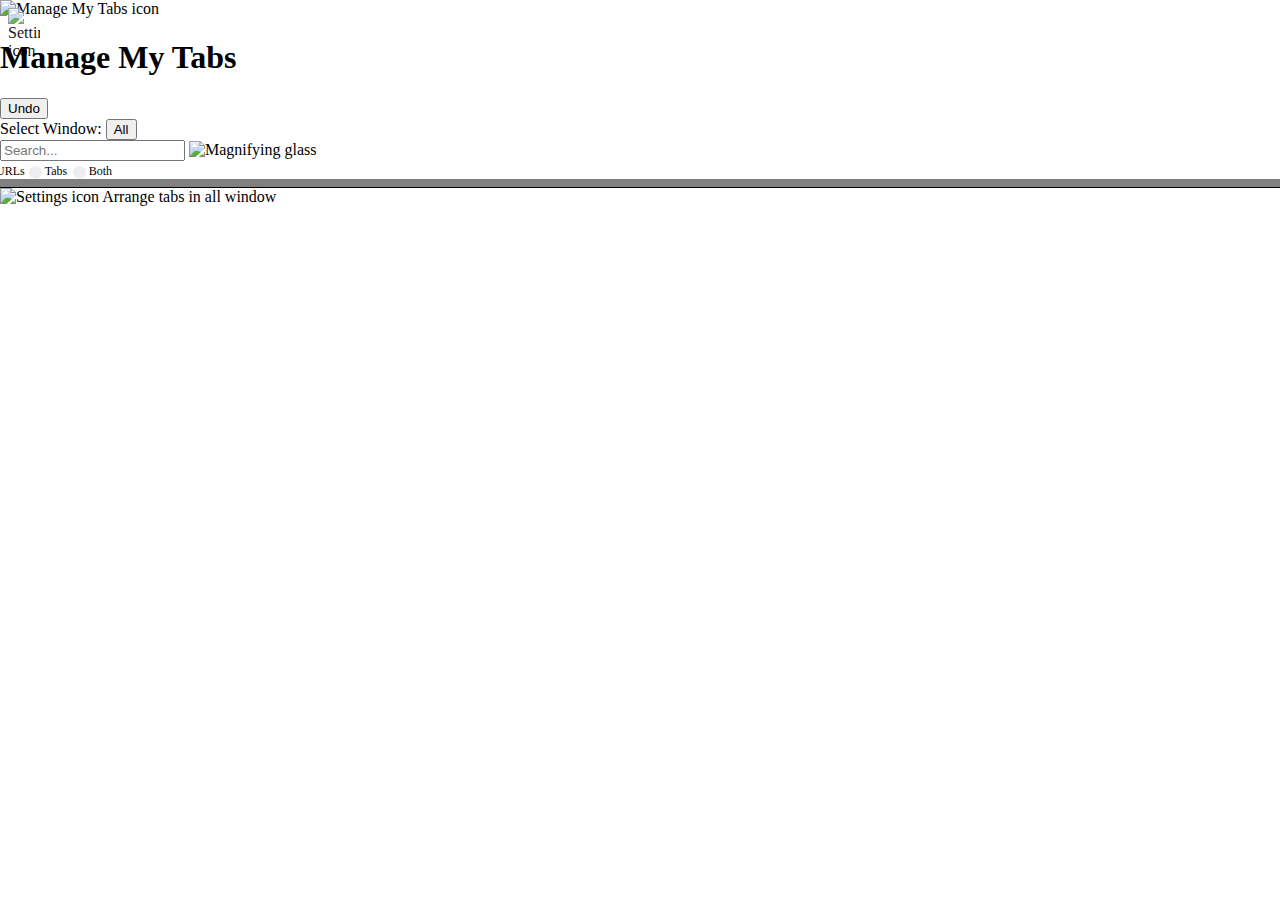
==== tabPage.html @ 130a63d8 "Overscroll main container as a setting" ====
<!DOCTYPE html>
<html lang="en">
<meta name="viewport" content="width=device-width, initial-scale=1.0">
<meta content="text/html;charset=utf-8" http-equiv="Content-Type">
<meta content="utf-8" http-equiv="encoding">

<head>
  <title>Manage My Tabs</title>
  <link rel="stylesheet" type="text/css" href="styles/lib/bootstrap.min.css">
  <link rel="stylesheet" type="text/css" href="styles/src/main.css">
  <link rel="stylesheet" type="text/css" href="styles/src/settings.css">
  <link rel="stylesheet" type="text/css" href="styles/src/tabGroups.css">
  <link rel="stylesheet" type="text/css" href="styles/src/arrangementOptions.css">
  <link rel="stylesheet" type="text/css" href="styles/src/windows.css">

  <script src="scripts/lib/jquery/jquery-1.12.4.js"></script>
  <script src="scripts/lib/jquery/jquery-ui.js"></script>
  <script src="scripts/lib/platform.js"></script>
  <script src="scripts/lib/underscore.js"></script>
</head>

<body>
  <div class="main-content">
    <div class="settings-btn-container">
      <img id="settings-icon" src="images/settings.svg" alt="Settings icon" width="25" />
      <span id="settings-icon-tooltip">Settings</span>
    </div>
    <header>
      <div class="title">
        <img id="tabs-icon" src="images/icons/icon.svg" alt="Manage My Tabs icon" width="50" />
        <h1>Manage My Tabs</h1>
      </div>
    </header>
    <div class="container main-container">
      <button id="undo-btn">Undo</button>
      <div class="window-selection">Select Window:
        <button id="win-btn-all" class="win-btn window-select-btn" type="button">All</button>
      </div>
      <div class="search">
        <div class="searchbar">
          <input type="text" id="search-input" placeholder="Search...">
          <img id="search-icon" src="images/search.svg" alt="Magnifying glass" />
        </div>
        <div class="search-settings">
          <div class="radio">
            <label><input class="search-option" type="radio" name="searchradio" id="url"> URLs<span class="checkmark"></span></label>
          </div>
          <div class="radio">
            <label><input type="radio" class="search-option" name="searchradio" id="tabs"> Tabs<span class="checkmark"></span></label>
          </div>
          <div class="radio">
            <label><input type="radio" class="search-option" name="searchradio" id="both"> Both<span class="checkmark"></span></label>
          </div>
        </div>
      </div>
      <div class="window-overflow-container">
        <div class="row window-container"></div>
    </div>
    </div>
  </div>
  <div class="arrangement-options">
    <div class="arrange-tabs-container">
      <img id="arrange-tabs-btn" src="images/arrange.svg" alt="Settings icon" width="30" />
      <span id="arrange-tabs-tooltip">Arrange tabs in all window</span>
    </div>
  </div>
  <div class="settings">
    <div class="settings-container">
      <h2>Settings</h2>
      <div class="layout-options">
        <h3>Columns</h3>
        <button id="1" class="layout-option">1</button>
        <button id="2" class="layout-option">2</button>
        <button id="3" class="layout-option">3</button>
        <button id="4" class="layout-option">4</button>
        <button id="6" class="layout-option">6</button>
      </div>
      <div class="tab-count-settings">
        <h3>Display number of tabs:</h3>
        <label class="switch">
          <input type="checkbox" id="tabCount">
          <span class="slider"></span>
        </label>
      </div>
      <div class="manager-display-settings">
        <h3>Include tab manager:</h3>
        <label class="switch">
          <input type="checkbox" id="includeManager">
          <span class="slider"></span>
        </label>
      </div>
      <div class="close-manager-on-click-tab">
        <h3>Close the tab manager when a tab is clicked:</h3>
        <label class="switch">
          <input type="checkbox" id="closeManagerWhenTabSelected">
          <span class="slider"></span>
        </label>
      </div>
      <div class="limit-tab-group-size">
        <h3>Limit the number of tabs in a tab group</h3>
        <label class="switch">
          <input type="checkbox" id="limitTabGroupSize">
          <span class="slider"></span>
        </label>
      </div>
      <div class="limit-tab-group-size">
        <h3>Max number of tabs:</h3>
        <span id="slider-value"></span>
        <input type="range" min="1" max="10" step="1" id="maxTabsPerGroup">
      </div>
      <div class="sort-settings">
        <h3>Sort groups:</h3>
        <div class="radio">
          <label><input class="sort-option" type="radio" name="optradio" id="mostTabs"> Most tabs<span class="checkmark"></span></label>
        </div>
        <div class="radio">
          <label><input type="radio" class="sort-option" name="optradio" id="leastTabs"> Least tabs<span class="checkmark"></span></label>
        </div>
        <div class="radio">
          <label><input type="radio" class="sort-option" name="optradio" id="alphabetically"> Alphabetically<span class="checkmark"></span></label>
        </div>
        <div class="radio">
          <label><input type="radio" class="sort-option" name="optradio" id="none"> Window order<span class="checkmark"></span></label>
        </div>
      </div>
      <div class="classic-mode-activated">
        <h3>Use the classic view mode of the tab manager:</h3>
        <label class="switch">
          <input type="checkbox" id="classicMode">
          <span class="slider"></span>
        </label>
      </div>
      <div class="overscroll-main-container">
        <h3>Allow scrolling beyond the end of the last window:</h3>
        <label class="switch">
          <input type="checkbox" id="allowOverscrollMainContainer">
          <span class="slider"></span>
        </label>
      </div>
      <div class="restore-defaults">
        <button id="restore-Btn">Restore Defaults</button>
      </div>
    </div>
  </div>
  <script src="scripts/utils/utils.js"></script>
  <script src="scripts/src/listeners.js"></script>
  <script src="scripts/src/renderHTML.js"></script>
  <script src="scripts/src/tabGroup.js"></script>
  <script src="scripts/src/tabManager.js"></script>
  <script src="scripts/src/main.js"></script>
</body>

</html>
---- styles/src/main.css ----
:root {
  font-size: 16px;
  --downloads-color: silver;
}

body {
  margin: 0;
}

.intro {
  height: 100vh;
  min-height: 450px;
  background-color: #5296A5;
  text-align: center;
  font-size: 1.5rem;
  padding-top: 20vh;
}

.title {
  display: inline-block;
  height: auto;
  width: 30rem;
  margin: auto;
  margin-right: 10rem;
}

#mmt-logo {
  margin-bottom: 0.5rem;
}

.downloads {
  display: inline-block;
  height: 17rem;
  width: 20rem;
  margin: auto;
  margin-top: 3.5rem;
  border: 1px solid var(--downloads-color);
  border-radius: 10px;
  font-size: 2.5rem;
  vertical-align: top;
  color: white;
}

.downloads hr {
  margin: 0;
  border-color: var(--downloads-color);
}

.download-btn {
  height: 25%;
  width: 75%;
  display: block;
  margin: auto;
  margin-top: 1.5rem;
  font-size: 1.5rem;
  background-color: white;
  color: navy;
  text-align: left;
}

.download-btn:hover {
  background-color: navy;
  color: white;
}

.browser-icon {
  margin-left: 1.75rem;
}

.about {
  background-color: #E8C547;
  min-height: 100vh;
  padding-top: 2rem;
  padding-bottom: 2rem;
  text-align: center;
}

.fa-10x {
  padding: 3rem;
}

.features {
  padding-top: 4rem;
  text-align: center;
  background-color: #8CBA80;
}

.features h1 {
  margin-bottom: 5rem;
}

.features p {
  margin-bottom: 7rem;
}

.feature{
  height: 33%;
}

@media only screen and (max-width:983px){
  .intro{
    height: inherit;
    padding-top: 2rem;
    padding-bottom: 3rem;
  }
  .title {
    margin: auto;
    margin-top: 2rem;
  }
  .downloads{
    margin-top: 1rem;
    display: block;
  }
}
---- styles/src/settings.css ----
#settings-icon {
  position: absolute;
  left: 0;
  top: 0;
  width: 2rem;
  margin: 0.5rem 0.5rem;
  opacity: 0.9;
}

#settings-icon:hover {
  cursor: pointer;
  opacity: 1;
}

.settings-btn-container #settings-icon-tooltip {
  transition: 0.5s;
  visibility: hidden;
  opacity: 0;
  width: 5rem;
  background-color: var(--main-active-color);
  color: #fff;
  text-align: center;
  border-radius: 5px;

  /* Position the tooltip */
  position: absolute;
  z-index: 1;
  top: 10px;
  left: 45px;
}

.settings-btn-container:hover #settings-icon-tooltip {
  visibility: visible;
  opacity: 1;
}

.settings-container {
  margin-top: 1rem;
}

.settings-container h3 {
  padding-top: 1rem;
  font-size: 1rem;
}

.settings {
  position: fixed;
  top: 0;
  text-align: center;
  width: 0rem;
  height: 100vh;
  z-index: 1;
  overflow-y: auto;
  background-color: silver;
  opacity: 1;
  transition: 0.5s;
}

.layout-options {
  margin-left: 1rem;
  width: 10rem;
  outline: none;
}

.layout-option {
  margin-left: 1px;
  outline: none;
  text-decoration: none;
  border: none;
  background-color: white;
  transition-duration: 0.2s;
}

.layout-option-active {
  outline: none;
  border: none;
  color: white;
  background-color: var(--settings-active-color);
}

.layout-option:hover {
  background-color: #ddd;
  cursor: pointer;
}

.sort-option:hover{
  cursor: pointer;
}

.search-option:hover{
  cursor: pointer;
}

.search-settings{
  margin-left: -2rem;
}

.search-settings label{
  display: block;
  top: 2rem;
  margin: -0.75rem;
  font-size: 0.75rem;
}

.search-settings .radio {
  display: inline-block;
}

.switch {
  position: relative;
  display: inline-block;
  width: 3.5rem;
  height: 1.5rem;
}

.switch input {display:none;}

.slider {
  position: absolute;
  cursor: pointer;
  top: 0;
  left: 0;
  right: 0;
  bottom: 0;
  background-color: grey;
  transition: 0.5s;
  border-radius: 1rem;
}

.slider:before {
  position: absolute;
  content: "";
  height: 1.2rem;
  width: 1.2rem;
  left: 5%;
  bottom: 12%;
  background-color: white;
  transition: .5s;
  border-radius: 50%;
}

input:checked + .slider {
  background-color: var(--settings-active-color);
}

input:checked + .slider:before {
  transform: translateX(1.9rem);
}

.radio {
  position: relative;
  margin-left: 2.5rem;
  text-align: left;
}

.checkmark{
  position: absolute;
  top: 5px;
  left: -20px;
  height: 15px;
  width: 15px;
  border-radius: 1rem;
  background-color: #eee;
}

.search-settings .checkmark{
  top: -10px;
  left: -28px;
  height: 13px;
  width: 13px;
  background-color: #eee;
}

.search-settings .checkmark:hover{
  background-color: #72a87b;
}

.search-settings input:checked ~ .checkmark {
  background-color: var(--main-active-color);
}

.checkmark:hover{
  cursor: pointer;
  background-color: #81b9e8;
}

.settings input:checked ~ .checkmark {
  background-color: var(--settings-active-color);
}

.radio input {
  position: absolute;
  opacity: 0;
  cursor: pointer;
}

#maxTabsPerGroup{
  display: block;
  margin: auto;
  margin-top: 5px;
}

#maxTabsPerGroup:hover{
  cursor: pointer;
}

#slider-value{
  padding: 0.25rem;
  color: white;
  background-color: var(--settings-active-color);
  font-size: 1.1rem;
}

.restore-defaults {
  margin-top: 2rem;
  margin-bottom: 2rem;
}

#restore-Btn:hover {
  cursor: pointer;
}
---- styles/src/tabGroups.css ----
.row {
  min-height: 50%;
  overflow: hidden;
}

.tab-group {
  border: 1px solid black;
  padding-bottom: 0.5rem;
  background-color: #fcfcfc;
  max-height: 11rem;
  overflow-x: hidden;
  overflow-y: auto;
}

.tab-group:hover .closeGroupBtn {
  visibility: visible;
}

.icon {
  position: absolute;
  left: 0.5rem;
  top: 0rem;
  float: left;
  margin-top: 0.3rem;
  width: 1.5rem;
}

.tab-title {
  margin: auto;
  margin-left: 1.25rem;
  width: 80%;
  font-size: 1rem;
  margin-top: 0.5rem;
  margin-bottom: 1rem;
  overflow: hidden;
}

.tab-title::after {
  content:"";
  position:absolute;
  top: 0.45rem;
  left: 66%;
  height:1.5rem;
  width:30%;
  background: linear-gradient(to right, rgba(0,0,0,0), #fcfcfc);
}

.tabContainer {
  position: relative;
  height: 1.4rem;
  margin-bottom: 0.5rem;
}

.tabContainer:hover .close-tab-btn {
  visibility: visible;
}

.tab {
  width: 100%;
  position: relative;
  background-color: #f2f2f2;
  border-left: 4px solid black;
  border-radius: 2px;
  color: black;
  font-weight: 450;
  display: inline-block;
  padding: 0 6% 0 6%;
  opacity: 1;
  transition: 0.1s;
}

.tab:hover {
  background-color: var(--tab-hover-color);
  color: white;
  border: none;
  cursor: pointer;
}

.tab::after {
  content:"";
  position:absolute;
  top: 15%;
  left:66%;
  height:75%;
  width:30%;
  background: linear-gradient(to right, rgba(0,0,0,0), #f2f2f2);
}

.tab:hover:after{
  background: linear-gradient(to right, rgba(0,0,0,0), var(--tab-hover-color));
  transition: none;
}

.tabDescription {
  margin-bottom: 0;
  font-size: 1rem;
  text-align: left;
  white-space: nowrap;
  overflow-x: hidden;
  overflow-y: hidden;
}

.close-tab-btn {
  background-color: var(--tab-hover-color);
  border-radius: 2px;
  opacity: 1;
}
---- styles/src/windows.css ----
.window-overflow-container{
  max-height: 75vh;
  overflow-y: auto;
  padding: 0 1rem;
  margin: 0 -1rem;
  border-bottom: 1px solid black;
}

.window-container{
  position: relative;
  background-color: grey;
  min-width: 40rem;
  padding-bottom: 0.5rem;
  box-shadow: 0 1vw 1.5vw 0 rgba(0, 0, 0, 0.3), 0 1.5vw 3vw 0 rgba(0, 0, 0, 0.20);
}

.window{
  position: relative;
  padding-top: 2.5rem;
  margin: auto;
  padding-bottom: 1rem;
  background-color: silver;
  border: 2px solid black;
  border-radius: 10px;
  box-shadow: 0 1vw 1.5vw 0 rgba(0, 0, 0, 0.3), 0 1.5vw 3vw 0 rgba(0, 0, 0, 0.20);
  margin-bottom: 0.5rem;
}

.window-title{
  position: absolute;
  z-index: 1;
  padding: 3px 10px;
  top: 10px;
  font-size: 20px;
  border: 1px solid black;
  border-bottom: none;
  border-top-left-radius: 5px;
  border-top-right-radius: 5px;
  color: black;
  background-color: #fcfcfc;
}

.window:hover .closeWindowBtn {
  visibility: visible;
}
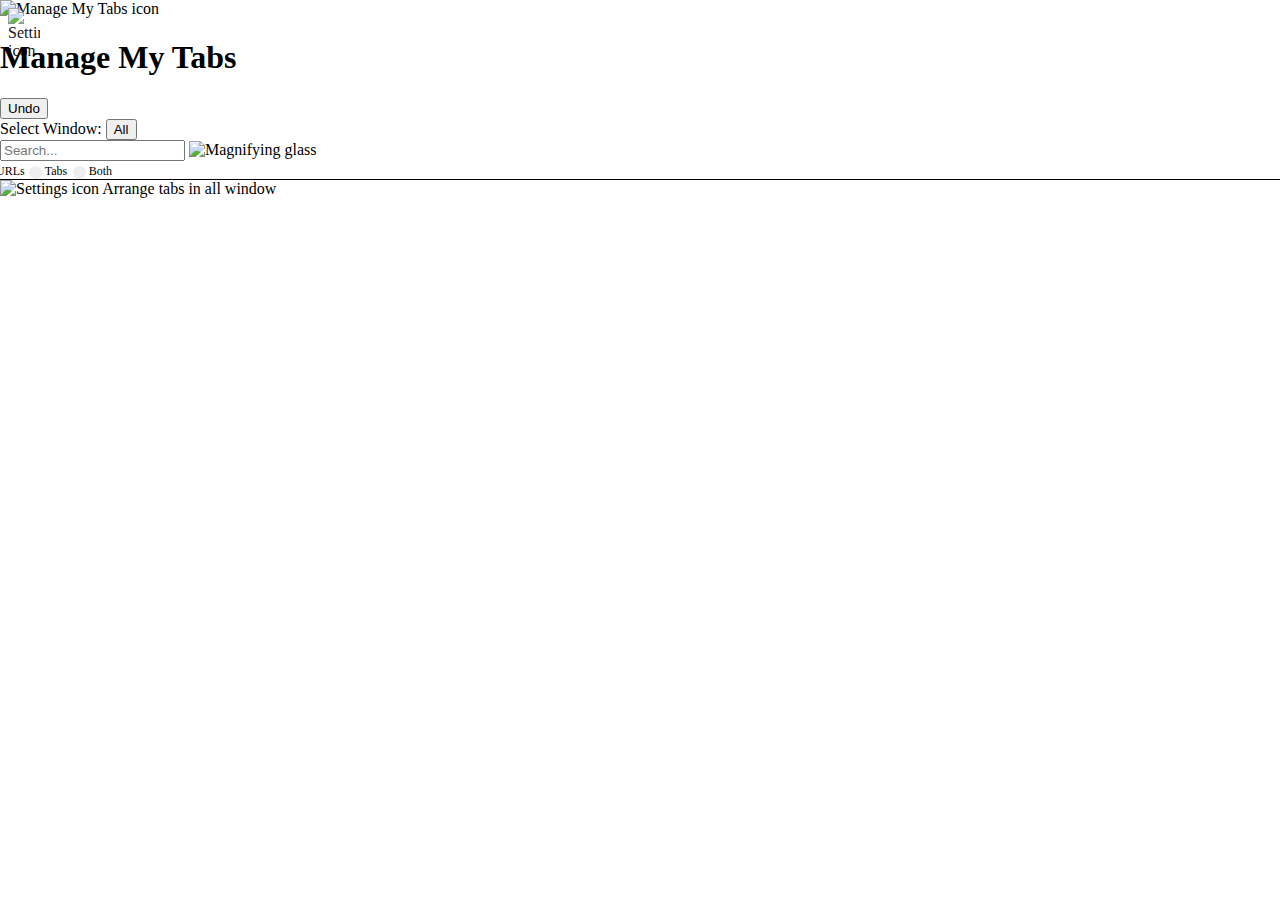
==== commit 570ae11e: "Added basic send to window functionality" ====
--- a/tabPage.html
+++ b/tabPage.html
@@ -7,13 +7,15 @@
 <head>
   <title>Manage My Tabs</title>
   <link rel="stylesheet" type="text/css" href="styles/lib/bootstrap.min.css">
+  <link rel="stylesheet" type="text/css" href="styles/lib/fontawesome/css/fontawesome-all.min.css">
   <link rel="stylesheet" type="text/css" href="styles/src/main.css">
   <link rel="stylesheet" type="text/css" href="styles/src/settings.css">
   <link rel="stylesheet" type="text/css" href="styles/src/tabGroups.css">
   <link rel="stylesheet" type="text/css" href="styles/src/arrangementOptions.css">
   <link rel="stylesheet" type="text/css" href="styles/src/windows.css">
+  <link rel="stylesheet" type="text/css" href="styles/src/modals.css">
 
-  <script src="scripts/lib/jquery/jquery-1.12.4.js"></script>
+  <script src="scripts/lib/jquery/jquery-3.3.1.min.js"></script>
   <script src="scripts/lib/jquery/jquery-ui.js"></script>
   <script src="scripts/lib/platform.js"></script>
   <script src="scripts/lib/underscore.js"></script>
@@ -55,7 +57,7 @@
       </div>
       <div class="window-overflow-container">
         <div class="row window-container"></div>
-    </div>
+      </div>
     </div>
   </div>
   <div class="arrangement-options">
@@ -142,6 +144,10 @@
       </div>
     </div>
   </div>
+  <div class="select-win-dest-bg">
+    <div class="select-win-dest"></div>
+  </div>
+
   <script src="scripts/utils/utils.js"></script>
   <script src="scripts/src/listeners.js"></script>
   <script src="scripts/src/renderHTML.js"></script>
--- a/styles/src/tabGroups.css
+++ b/styles/src/tabGroups.css
@@ -8,7 +8,6 @@
   padding-bottom: 0.5rem;
   background-color: #fcfcfc;
   max-height: 11rem;
-  overflow-x: hidden;
   overflow-y: auto;
 }
 
@@ -51,7 +50,7 @@
   margin-bottom: 0.5rem;
 }
 
-.tabContainer:hover .close-tab-btn {
+.tabContainer:hover .close-tab-btn, .tabContainer:hover .tab-options-btn {
   visibility: visible;
 }
 
@@ -69,7 +68,7 @@
   transition: 0.1s;
 }
 
-.tab:hover {
+.tabContainer:hover .tab{
   background-color: var(--tab-hover-color);
   color: white;
   border: none;
@@ -86,7 +85,7 @@
   background: linear-gradient(to right, rgba(0,0,0,0), #f2f2f2);
 }
 
-.tab:hover:after{
+.tabContainer:hover .tab:after{
   background: linear-gradient(to right, rgba(0,0,0,0), var(--tab-hover-color));
   transition: none;
 }
@@ -100,6 +99,52 @@
   overflow-y: hidden;
 }
 
+.tab-options-btn {
+  position: absolute;
+  top: 0;
+  right: 1rem;
+  width: 1rem;
+  text-align: center;
+  z-index: 1;
+  visibility: hidden;
+  background-color: var(--tab-hover-color);
+  border-radius: 2px;
+  opacity: 1;
+  z-index: 2;
+}
+
+.tab-options-btn:hover {
+  background-color: green;
+  cursor: pointer;
+  opacity: 1;
+}
+
+.dropdown-content {
+    position: absolute;
+    text-align: center;
+    display: none;
+    right: -1rem;
+    background-color: #f9f9f9;
+    min-width: 160px;
+    box-shadow: 0px 8px 16px 0px rgba(0,0,0,0.2);
+    padding: 12px 16px;
+}
+
+.tab-options-btn .active.dropdown-content {
+    display: block;
+}
+
+.tab-option{
+  margin: 0;
+  padding: 0;
+}
+
+.tab-option:hover {
+  background-color: var(--tab-hover-color);
+  color: white;
+  cursor: pointer;
+}
+
 .close-tab-btn {
   background-color: var(--tab-hover-color);
   border-radius: 2px;
--- a/styles/src/windows.css
+++ b/styles/src/windows.css
@@ -10,7 +10,6 @@
   position: relative;
   background-color: grey;
   min-width: 40rem;
-  padding-bottom: 0.5rem;
   box-shadow: 0 1vw 1.5vw 0 rgba(0, 0, 0, 0.3), 0 1.5vw 3vw 0 rgba(0, 0, 0, 0.20);
 }
 
@@ -24,6 +23,7 @@
   border-radius: 10px;
   box-shadow: 0 1vw 1.5vw 0 rgba(0, 0, 0, 0.3), 0 1.5vw 3vw 0 rgba(0, 0, 0, 0.20);
   margin-bottom: 0.5rem;
+  overflow: visible;
 }
 
 .window-title{
@@ -40,6 +40,11 @@
   background-color: #fcfcfc;
 }
 
-.window:hover .closeWindowBtn {
+.window:hover .closeWindowBtn, .window:hover .closeAllBtn{
   visibility: visible;
 }
+
+.selected-window {
+  background-color: #84cc67;
+  border:2px solid blue;
+}
--- a/styles/src/modals.css
+++ b/styles/src/modals.css
@@ -0,0 +1,35 @@
+.select-win-dest-bg {
+    display: none;
+    position: fixed;
+    z-index: 3;
+    padding-top: 100px; /* Location of the box */
+    left: 0;
+    top: 0;
+    width: 100%;
+    height: 100%;
+    overflow: auto;
+    background-color: rgb(0,0,0);
+    background-color: rgba(0,0,0,0.4);
+}
+
+.select-win-dest {
+    background-color: #fefefe;
+    margin: auto;
+    padding: 20px;
+    border: 1px solid #888;
+    width: 80%;
+}
+
+.select-win-dest.close {
+    color: #aaaaaa;
+    float: right;
+    font-size: 28px;
+    font-weight: bold;
+}
+
+.select-win-dest.close:hover,
+.select-win-dest.close:focus {
+    color: #000;
+    text-decoration: none;
+    cursor: pointer;
+}
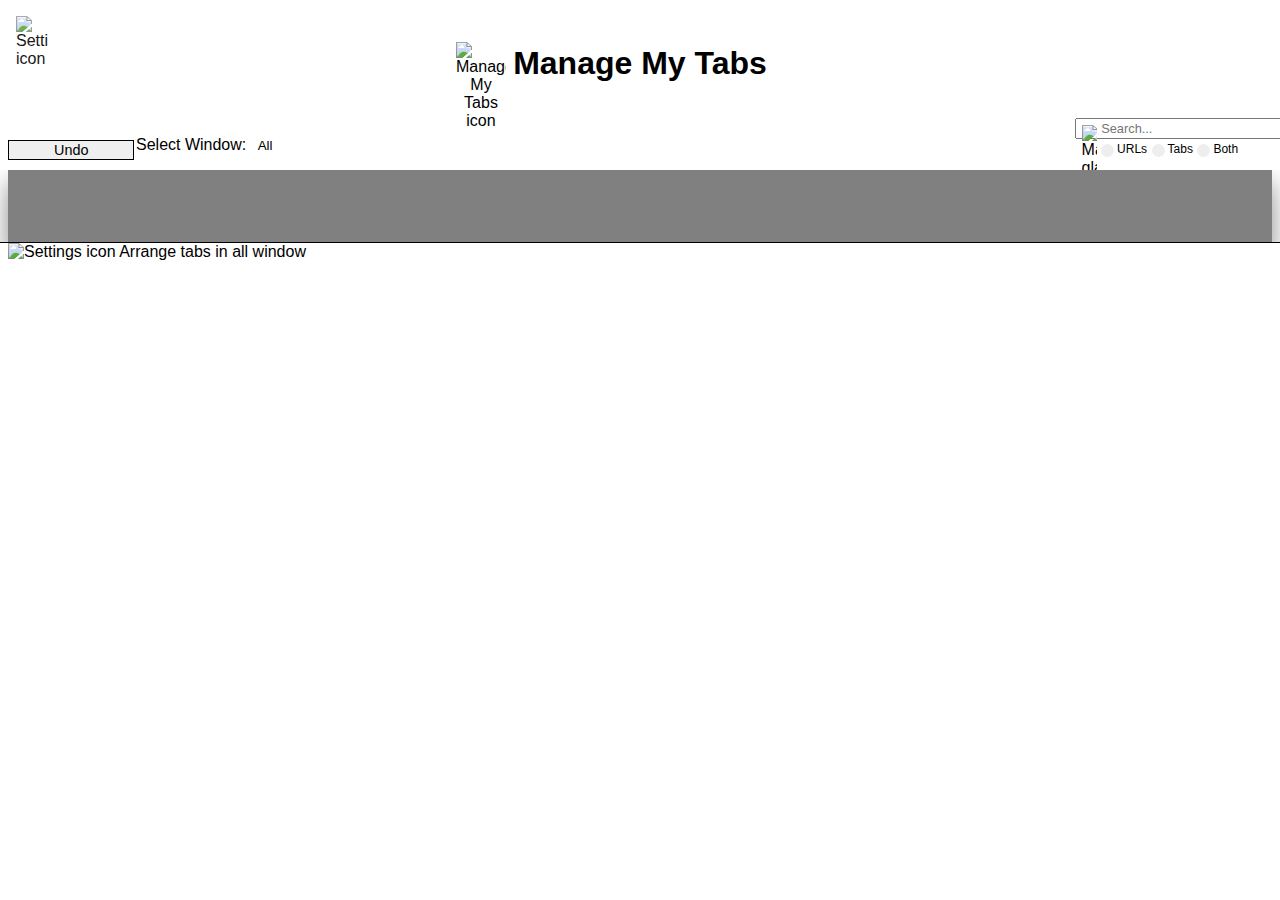
==== commit 17711630: "Added section to view shortcuts" ====
--- a/tabPage.html
+++ b/tabPage.html
@@ -125,6 +125,10 @@
           <label><input type="radio" class="sort-option" name="optradio" id="none"> Window order<span class="checkmark"></span></label>
         </div>
       </div>
+      <div class="shortcut-settings">
+        <h3>Shortcuts:</h3>
+        <button id="shortcut-btn">View Shortcuts</button>
+      </div>
       <div class="classic-mode-activated">
         <h3>Use the classic view mode of the tab manager:</h3>
         <label class="switch">
@@ -144,9 +148,7 @@
       </div>
     </div>
   </div>
-  <div class="select-win-dest-bg">
-    <div class="select-win-dest"></div>
-  </div>
+  <div class="modal-bg"></div>
 
   <script src="scripts/utils/utils.js"></script>
   <script src="scripts/src/listeners.js"></script>
--- a/styles/src/main.css
+++ b/styles/src/main.css
@@ -1,114 +1,164 @@
 :root {
+  font-family: Arial, sans-serif;
   font-size: 16px;
-  --downloads-color: silver;
+  --tab-hover-color: #2196F3;
+  --main-active-color: #2a9606;
+  --settings-active-color: #2196F3;
+  --tab-group-bg-color: #fcfcfc;
+  --win-bg-color: silver;
 }
 
 body {
-  margin: 0;
+  background-color: white;
 }
 
-.intro {
-  height: 100vh;
-  min-height: 450px;
-  background-color: #5296A5;
+header {
+  margin-bottom: 5.5rem;
+  padding-top: 1rem;
   text-align: center;
-  font-size: 1.5rem;
-  padding-top: 20vh;
 }
 
 .title {
-  display: inline-block;
-  height: auto;
-  width: 30rem;
+  position: relative;
   margin: auto;
-  margin-right: 10rem;
+  width: 25rem;
 }
 
-#mmt-logo {
-  margin-bottom: 0.5rem;
+.main-container{
+  position: relative;
+  overflow-x: visible;
 }
 
-.downloads {
-  display: inline-block;
-  height: 17rem;
-  width: 20rem;
-  margin: auto;
-  margin-top: 3.5rem;
-  border: 1px solid var(--downloads-color);
-  border-radius: 10px;
-  font-size: 2.5rem;
-  vertical-align: top;
-  color: white;
+#tabs-icon {
+  position: absolute;
+  left: 1rem;
+  top: -0.2rem;
 }
 
-.downloads hr {
-  margin: 0;
-  border-color: var(--downloads-color);
+h1 {
+  font-size: 2rem;
 }
 
-.download-btn {
-  height: 25%;
-  width: 75%;
-  display: block;
-  margin: auto;
-  margin-top: 1.5rem;
-  font-size: 1.5rem;
-  background-color: white;
-  color: navy;
-  text-align: left;
+h2 {
+  font-size: 1.25rem;
 }
 
-.download-btn:hover {
-  background-color: navy;
-  color: white;
+.close-btn{
+  position: absolute;
+  top: 0;
+  right: 0;
+  width: 1rem;
+  text-align: center;
+  font-size: 1rem;
+  font-weight: 500;
+  opacity: 0.75;
+  z-index: 1;
+  border-right-width: 0;
+  border-top-width: 0;
+  visibility: hidden;
 }
 
-.browser-icon {
-  margin-left: 1.75rem;
+.close-btn:hover {
+  background-color: #ff1a1a;
+  cursor: pointer;
+  opacity: 1;
 }
 
-.about {
-  background-color: #E8C547;
-  min-height: 100vh;
-  padding-top: 2rem;
-  padding-bottom: 2rem;
+.main-content {
+    position: relative;
+    transition: 0.5s;
+}
+
+#undo-btn {
+  border: 1px solid black;
+  position: absolute;
+  width: 10%;
+  font-size: 0.9rem;
+  top: -1.9rem;
+  left: 0;
+  transition: 0.2s;
+}
+
+#undo-btn:hover {
+  background-color: #ddd;
+  cursor: pointer;
+}
+
+.window-selection h2 {
+  display: inline-block;
+  padding-top: 0.25rem;
+  margin-right: 0.25rem;
+  font-weight: 300;
+}
+
+.window-selection {
+  position: absolute;
+  display: inline-block;
+  padding-top: 0.25rem;
+  height: 3.5rem;
+  display: inline-block;
+  top: -2.4rem;
+  left: 8rem;
+  text-align: center;
+  white-space: nowrap;
+  overflow-x: auto;
+  overflow-y: hidden;
+  max-width: 45%;
+}
+
+.window-select-btn {
+  margin-left: 1px;
+  outline: none;
+  text-decoration: none;
+  border: none;
+  background-color: white;
+  transition-duration: 0.2s;
+}
+
+.window-select-active {
+  outline: none;
+  border: none;
+  color: white;
+  background-color: var(--main-active-color);
+}
+
+.window-select-btn:hover:not(.window-select-active) {
+  background-color: #ddd;
+  cursor: pointer;
+}
+
+#no-match-search {
+  position: absolute;
+  left: 2rem;
+  top: 4rem;
+  text-align: center;
+  font-size: 1.5rem;
+  padding: 1rem;
+}
+
+.search{
+  position: absolute;
+  top: -3.25rem;
+  right: -1rem;
+  width: 12.3rem;
+  height: 4rem;
+  margin-right: 1rem;
   text-align: center;
 }
 
-.fa-10x {
-  padding: 3rem;
+.searchbar {
+  display: block;
 }
 
-.features {
-  padding-top: 4rem;
-  text-align: center;
-  background-color: #8CBA80;
+#search-input {
+  padding-left: 1.5rem;
+  font-size: 0.8rem;
+  width: 12rem;
 }
 
-.features h1 {
-  margin-bottom: 5rem;
+#search-icon {
+  position: absolute;
+  top: 0.4rem;
+  left: 0.4rem;
+  width: 8%;
 }
-
-.features p {
-  margin-bottom: 7rem;
-}
-
-.feature{
-  height: 33%;
-}
-
-@media only screen and (max-width:983px){
-  .intro{
-    height: inherit;
-    padding-top: 2rem;
-    padding-bottom: 3rem;
-  }
-  .title {
-    margin: auto;
-    margin-top: 2rem;
-  }
-  .downloads{
-    margin-top: 1rem;
-    display: block;
-  }
-}
--- a/styles/src/settings.css
+++ b/styles/src/settings.css
@@ -21,7 +21,6 @@
   color: #fff;
   text-align: center;
   border-radius: 5px;
-
   /* Position the tooltip */
   position: absolute;
   z-index: 1;
@@ -83,19 +82,19 @@
   cursor: pointer;
 }
 
-.sort-option:hover{
-  cursor: pointer;
-}
-
-.search-option:hover{
-  cursor: pointer;
-}
-
-.search-settings{
+.sort-option:hover {
+  cursor: pointer;
+}
+
+.search-option:hover {
+  cursor: pointer;
+}
+
+.search-settings {
   margin-left: -2rem;
 }
 
-.search-settings label{
+.search-settings label {
   display: block;
   top: 2rem;
   margin: -0.75rem;
@@ -113,7 +112,9 @@
   height: 1.5rem;
 }
 
-.switch input {display:none;}
+.switch input {
+  display: none;
+}
 
 .slider {
   position: absolute;
@@ -139,11 +140,11 @@
   border-radius: 50%;
 }
 
-input:checked + .slider {
-  background-color: var(--settings-active-color);
-}
-
-input:checked + .slider:before {
+input:checked+.slider {
+  background-color: var(--settings-active-color);
+}
+
+input:checked+.slider:before {
   transform: translateX(1.9rem);
 }
 
@@ -153,7 +154,7 @@
   text-align: left;
 }
 
-.checkmark{
+.checkmark {
   position: absolute;
   top: 5px;
   left: -20px;
@@ -163,7 +164,7 @@
   background-color: #eee;
 }
 
-.search-settings .checkmark{
+.search-settings .checkmark {
   top: -10px;
   left: -28px;
   height: 13px;
@@ -171,20 +172,20 @@
   background-color: #eee;
 }
 
-.search-settings .checkmark:hover{
+.search-settings .checkmark:hover {
   background-color: #72a87b;
 }
 
-.search-settings input:checked ~ .checkmark {
+.search-settings input:checked~.checkmark {
   background-color: var(--main-active-color);
 }
 
-.checkmark:hover{
+.checkmark:hover {
   cursor: pointer;
   background-color: #81b9e8;
 }
 
-.settings input:checked ~ .checkmark {
+.settings input:checked~.checkmark {
   background-color: var(--settings-active-color);
 }
 
@@ -194,21 +195,35 @@
   cursor: pointer;
 }
 
-#maxTabsPerGroup{
+#maxTabsPerGroup {
   display: block;
   margin: auto;
   margin-top: 5px;
 }
 
-#maxTabsPerGroup:hover{
-  cursor: pointer;
-}
-
-#slider-value{
+#maxTabsPerGroup:hover {
+  cursor: pointer;
+}
+
+#slider-value {
   padding: 0.25rem;
   color: white;
   background-color: var(--settings-active-color);
   font-size: 1.1rem;
+}
+
+#shortcut-btn {
+  outline: none;
+  text-decoration: none;
+  border: none;
+  background-color: white;
+  transition-duration: 0.2s;
+}
+
+#shortcut-btn:hover {
+  cursor: pointer;
+  background-color: var(--settings-active-color);
+  color: white;
 }
 
 .restore-defaults {
--- a/styles/src/tabGroups.css
+++ b/styles/src/tabGroups.css
@@ -6,12 +6,12 @@
 .tab-group {
   border: 1px solid black;
   padding-bottom: 0.5rem;
-  background-color: #fcfcfc;
+  background-color: var(--tab-group-bg-color);
   max-height: 11rem;
   overflow-y: auto;
 }
 
-.tab-group:hover .closeGroupBtn {
+.tab-group:hover .closeGroupBtn, .tab-group:hover .tab-group-options-btn {
   visibility: visible;
 }
 
@@ -35,13 +35,13 @@
 }
 
 .tab-title::after {
-  content:"";
-  position:absolute;
+  content: "";
+  position: absolute;
   top: 0.45rem;
   left: 66%;
-  height:1.5rem;
-  width:30%;
-  background: linear-gradient(to right, rgba(0,0,0,0), #fcfcfc);
+  height: 1.5rem;
+  width: 30%;
+  background: linear-gradient(to right, rgba(0, 0, 0, 0), #fcfcfc);
 }
 
 .tabContainer {
@@ -68,7 +68,7 @@
   transition: 0.1s;
 }
 
-.tabContainer:hover .tab{
+.tabContainer:hover .tab {
   background-color: var(--tab-hover-color);
   color: white;
   border: none;
@@ -76,17 +76,17 @@
 }
 
 .tab::after {
-  content:"";
-  position:absolute;
+  content: "";
+  position: absolute;
   top: 15%;
-  left:66%;
-  height:75%;
-  width:30%;
-  background: linear-gradient(to right, rgba(0,0,0,0), #f2f2f2);
+  left: 66%;
+  height: 75%;
+  width: 30%;
+  background: linear-gradient(to right, rgba(0, 0, 0, 0), #f2f2f2);
 }
 
-.tabContainer:hover .tab:after{
-  background: linear-gradient(to right, rgba(0,0,0,0), var(--tab-hover-color));
+.tabContainer:hover .tab:after {
+  background: linear-gradient(to right, rgba(0, 0, 0, 0), var(--tab-hover-color));
   transition: none;
 }
 
@@ -99,7 +99,7 @@
   overflow-y: hidden;
 }
 
-.tab-options-btn {
+.tab-options-btn, .tab-group-options-btn, .win-options-btn {
   position: absolute;
   top: 0;
   right: 1rem;
@@ -113,28 +113,32 @@
   z-index: 2;
 }
 
-.tab-options-btn:hover {
+.tab-group-options-btn {
+  background-color: var(--tab-group-bg-color);
+}
+
+.tab-options-btn:hover, .tab-group-options-btn:hover, .win-options-btn:hover {
   background-color: green;
   cursor: pointer;
   opacity: 1;
 }
 
 .dropdown-content {
-    position: absolute;
-    text-align: center;
-    display: none;
-    right: -1rem;
-    background-color: #f9f9f9;
-    min-width: 160px;
-    box-shadow: 0px 8px 16px 0px rgba(0,0,0,0.2);
-    padding: 12px 16px;
+  position: absolute;
+  text-align: center;
+  display: none;
+  right: -1rem;
+  background-color: #f9f9f9;
+  min-width: 160px;
+  box-shadow: 0px 8px 16px 0px rgba(0, 0, 0, 0.2);
+  padding: 12px 16px;
 }
 
-.tab-options-btn .active.dropdown-content {
-    display: block;
+.tab-options-btn .active.dropdown-content, .tab-group-options-btn .active.dropdown-content, .win-options-btn .active.dropdown-content {
+  display: block;
 }
 
-.tab-option{
+.tab-option {
   margin: 0;
   padding: 0;
 }
--- a/styles/src/windows.css
+++ b/styles/src/windows.css
@@ -1,4 +1,4 @@
-.window-overflow-container{
+.window-overflow-container {
   max-height: 75vh;
   overflow-y: auto;
   padding: 0 1rem;
@@ -6,19 +6,20 @@
   border-bottom: 1px solid black;
 }
 
-.window-container{
+.window-container {
   position: relative;
   background-color: grey;
   min-width: 40rem;
+  padding-bottom: 8vh;
   box-shadow: 0 1vw 1.5vw 0 rgba(0, 0, 0, 0.3), 0 1.5vw 3vw 0 rgba(0, 0, 0, 0.20);
 }
 
-.window{
+.window {
   position: relative;
   padding-top: 2.5rem;
   margin: auto;
   padding-bottom: 1rem;
-  background-color: silver;
+  background-color: var(--win-bg-color);
   border: 2px solid black;
   border-radius: 10px;
   box-shadow: 0 1vw 1.5vw 0 rgba(0, 0, 0, 0.3), 0 1.5vw 3vw 0 rgba(0, 0, 0, 0.20);
@@ -26,7 +27,7 @@
   overflow: visible;
 }
 
-.window-title{
+.window-title {
   position: absolute;
   z-index: 1;
   padding: 3px 10px;
@@ -37,14 +38,18 @@
   border-top-left-radius: 5px;
   border-top-right-radius: 5px;
   color: black;
-  background-color: #fcfcfc;
+  background-color: var(--tab-group-bg-color);
 }
 
-.window:hover .closeWindowBtn, .window:hover .closeAllBtn{
+.window:hover .closeWindowBtn, .window:hover .closeAllBtn, .window:hover .win-options-btn {
   visibility: visible;
+}
+
+.win-options-btn {
+  background-color: var(--win-bg-color);
 }
 
 .selected-window {
   background-color: #84cc67;
-  border:2px solid blue;
+  border: 2px solid blue;
 }
--- a/styles/src/modals.css
+++ b/styles/src/modals.css
@@ -1,4 +1,4 @@
-.select-win-dest-bg {
+.modal-bg {
     display: none;
     position: fixed;
     z-index: 3;
@@ -12,7 +12,7 @@
     background-color: rgba(0,0,0,0.4);
 }
 
-.select-win-dest {
+.select-win-dest, .shortcut-settings-modal {
     background-color: #fefefe;
     margin: auto;
     padding: 20px;
@@ -20,15 +20,15 @@
     width: 80%;
 }
 
-.select-win-dest.close {
+.modal-bg.close {
     color: #aaaaaa;
     float: right;
     font-size: 28px;
     font-weight: bold;
 }
 
-.select-win-dest.close:hover,
-.select-win-dest.close:focus {
+.modal-bg.close:hover,
+.modal-bg.close:focus {
     color: #000;
     text-decoration: none;
     cursor: pointer;
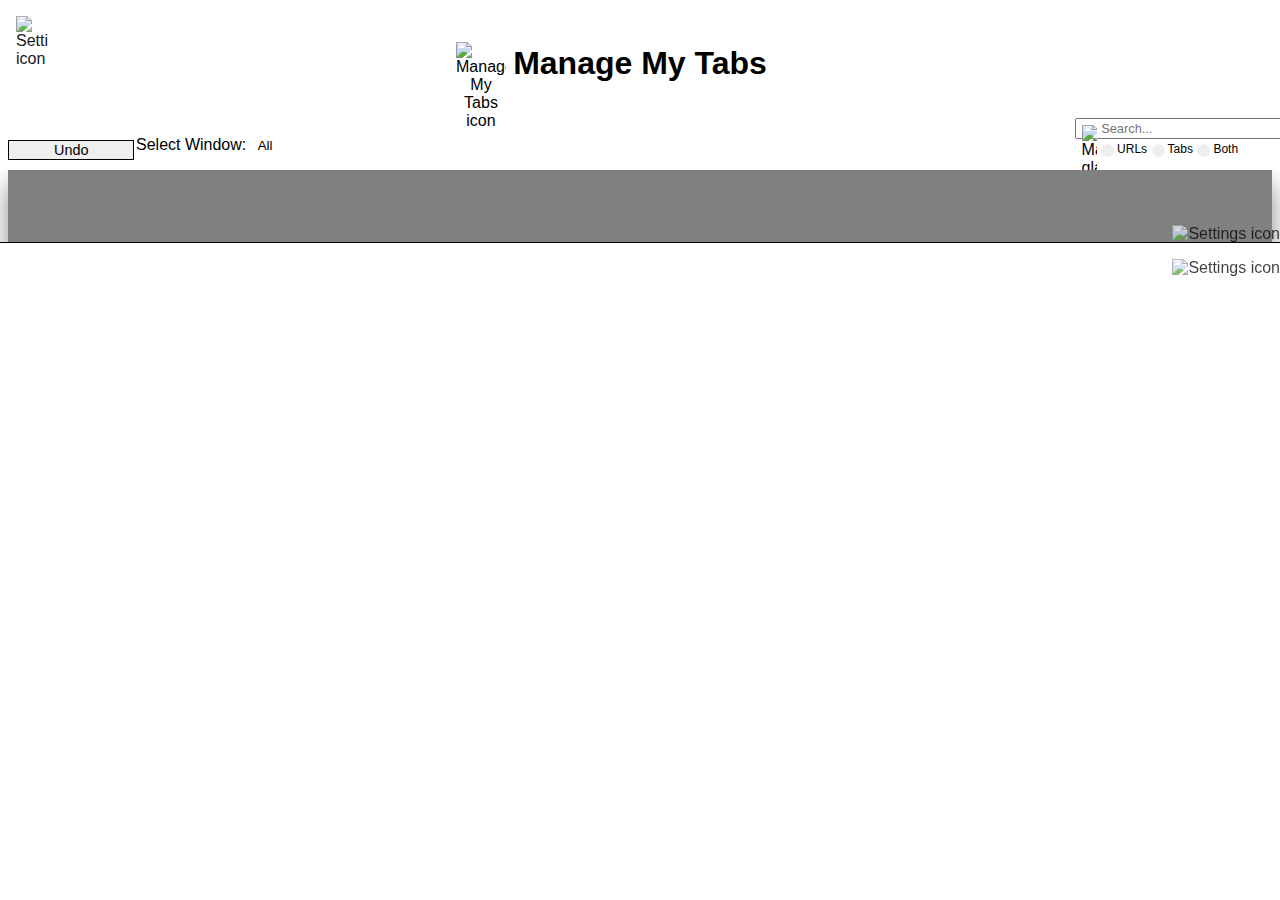
==== commit c093cd7a: "Added visuals" ====
--- a/tabPage.html
+++ b/tabPage.html
@@ -60,10 +60,14 @@
       </div>
     </div>
   </div>
-  <div class="arrangement-options">
+  <div class="right-side-bar">
     <div class="arrange-tabs-container">
       <img id="arrange-tabs-btn" src="images/arrange.svg" alt="Settings icon" width="30" />
       <span id="arrange-tabs-tooltip">Arrange tabs in all window</span>
+    </div>
+    <div class="restore-tabs-container">
+      <img id="restore-tabs-btn" src="images/arrange.svg" alt="Settings icon" width="30" />
+      <span id="restore-tabs-tooltip">View and restore recently closed tabs</span>
     </div>
   </div>
   <div class="settings">
--- a/styles/src/main.css
+++ b/styles/src/main.css
@@ -130,7 +130,7 @@
 #no-match-search {
   position: absolute;
   left: 2rem;
-  top: 4rem;
+  top: -0.75rem;
   text-align: center;
   font-size: 1.5rem;
   padding: 1rem;
--- a/styles/src/tabGroups.css
+++ b/styles/src/tabGroups.css
@@ -7,8 +7,7 @@
   border: 1px solid black;
   padding-bottom: 0.5rem;
   background-color: var(--tab-group-bg-color);
-  max-height: 11rem;
-  overflow-y: auto;
+  overflow-y: visible;
 }
 
 .tab-group:hover .closeGroupBtn, .tab-group:hover .tab-group-options-btn {
@@ -123,6 +122,10 @@
   opacity: 1;
 }
 
+.fa-ellipsis-h{
+  pointer-events: none;
+}
+
 .dropdown-content {
   position: absolute;
   text-align: center;
@@ -132,10 +135,6 @@
   min-width: 160px;
   box-shadow: 0px 8px 16px 0px rgba(0, 0, 0, 0.2);
   padding: 12px 16px;
-}
-
-.tab-options-btn .active.dropdown-content, .tab-group-options-btn .active.dropdown-content, .win-options-btn .active.dropdown-content {
-  display: block;
 }
 
 .tab-option {
--- a/styles/src/arrangementOptions.css
+++ b/styles/src/arrangementOptions.css
@@ -0,0 +1,47 @@
+.right-side-bar {
+  position: fixed;
+  top: 25%;
+  right: 0;
+  padding-bottom: 25%;
+}
+
+#arrange-tabs-btn, #restore-tabs-btn {
+  transition: 0.2s;
+  opacity: 0.75;
+  padding-bottom: 1rem;
+}
+
+#arrange-tabs-btn:hover, #restore-tabs-btn:hover {
+  cursor: pointer;
+  opacity: 1;
+}
+
+#arrange-tabs-tooltip, #restore-tabs-tooltip {
+  transition: 0.5s;
+  visibility: hidden;
+  opacity: 0;
+  width: 10rem;
+  background-color: #2a9606;
+  color: #fff;
+  text-align: center;
+  border-radius: 5px;
+
+  /* Position the tooltip */
+  position: absolute;
+  z-index: 1;
+  top: -5px;
+  right: 105%;
+}
+
+#restore-tabs-tooltip {
+  /* Position the tooltip */
+  position: absolute;
+  z-index: 1;
+  top: 3.5rem;
+  right: 105%;
+}
+
+.arrange-tabs-container:hover #arrange-tabs-tooltip, .restore-tabs-container:hover #restore-tabs-tooltip {
+  visibility: visible;
+  opacity: 1;
+}
--- a/styles/src/modals.css
+++ b/styles/src/modals.css
@@ -1,35 +1,51 @@
 .modal-bg {
-    display: none;
-    position: fixed;
-    z-index: 3;
-    padding-top: 100px; /* Location of the box */
-    left: 0;
-    top: 0;
-    width: 100%;
-    height: 100%;
-    overflow: auto;
-    background-color: rgb(0,0,0);
-    background-color: rgba(0,0,0,0.4);
+  display: none;
+  position: fixed;
+  z-index: 3;
+  padding-top: 100px;
+  /* Location of the box */
+  left: 0;
+  top: 0;
+  width: 100%;
+  height: 100%;
+  overflow: auto;
+  background-color: rgb(0, 0, 0);
+  background-color: rgba(0, 0, 0, 0.4);
 }
 
 .select-win-dest, .shortcut-settings-modal {
-    background-color: #fefefe;
-    margin: auto;
-    padding: 20px;
-    border: 1px solid #888;
-    width: 80%;
+  background-color: #fefefe;
+  margin: auto;
+  padding: 20px;
+  border: 1px solid #888;
+  width: 80%;
+}
+
+.closed-win:hover, .closed-tg:hover, .closed-t:hover {
+  background-color: var(--settings-active-color);
+  cursor: pointer;
+}
+.closed-tg:hover{
+  color: white;
+}
+
+.closed-tg:hover .tab-title::after {
+  background: : linear-gradient(to right, rgba(0, 0, 0, 0), var(--settings-active-color));
+}
+
+#no-closed-elements{
+  background-color: white;
 }
 
 .modal-bg.close {
-    color: #aaaaaa;
-    float: right;
-    font-size: 28px;
-    font-weight: bold;
+  color: #aaaaaa;
+  float: right;
+  font-size: 28px;
+  font-weight: bold;
 }
 
-.modal-bg.close:hover,
-.modal-bg.close:focus {
-    color: #000;
-    text-decoration: none;
-    cursor: pointer;
+.modal-bg.close:hover, .modal-bg.close:focus {
+  color: #000;
+  text-decoration: none;
+  cursor: pointer;
 }
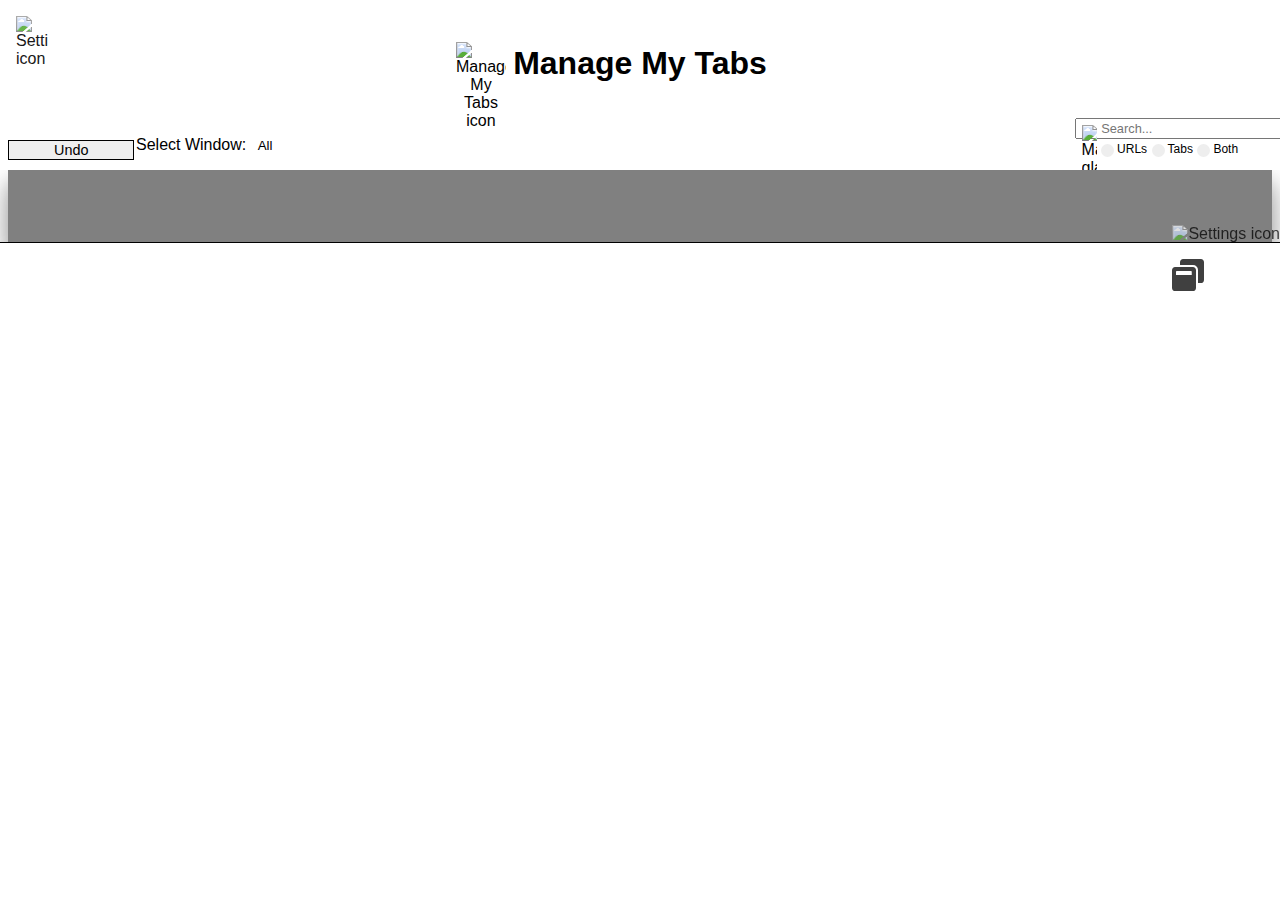
==== commit ebf748cf: "Added functionality" ====
--- a/tabPage.html
+++ b/tabPage.html
@@ -66,7 +66,7 @@
       <span id="arrange-tabs-tooltip">Arrange tabs in all window</span>
     </div>
     <div class="restore-tabs-container">
-      <img id="restore-tabs-btn" src="images/arrange.svg" alt="Settings icon" width="30" />
+      <i id="restore-tabs-btn" class="fas fa-2x fa-window-restore"></i>
       <span id="restore-tabs-tooltip">View and restore recently closed tabs</span>
     </div>
   </div>
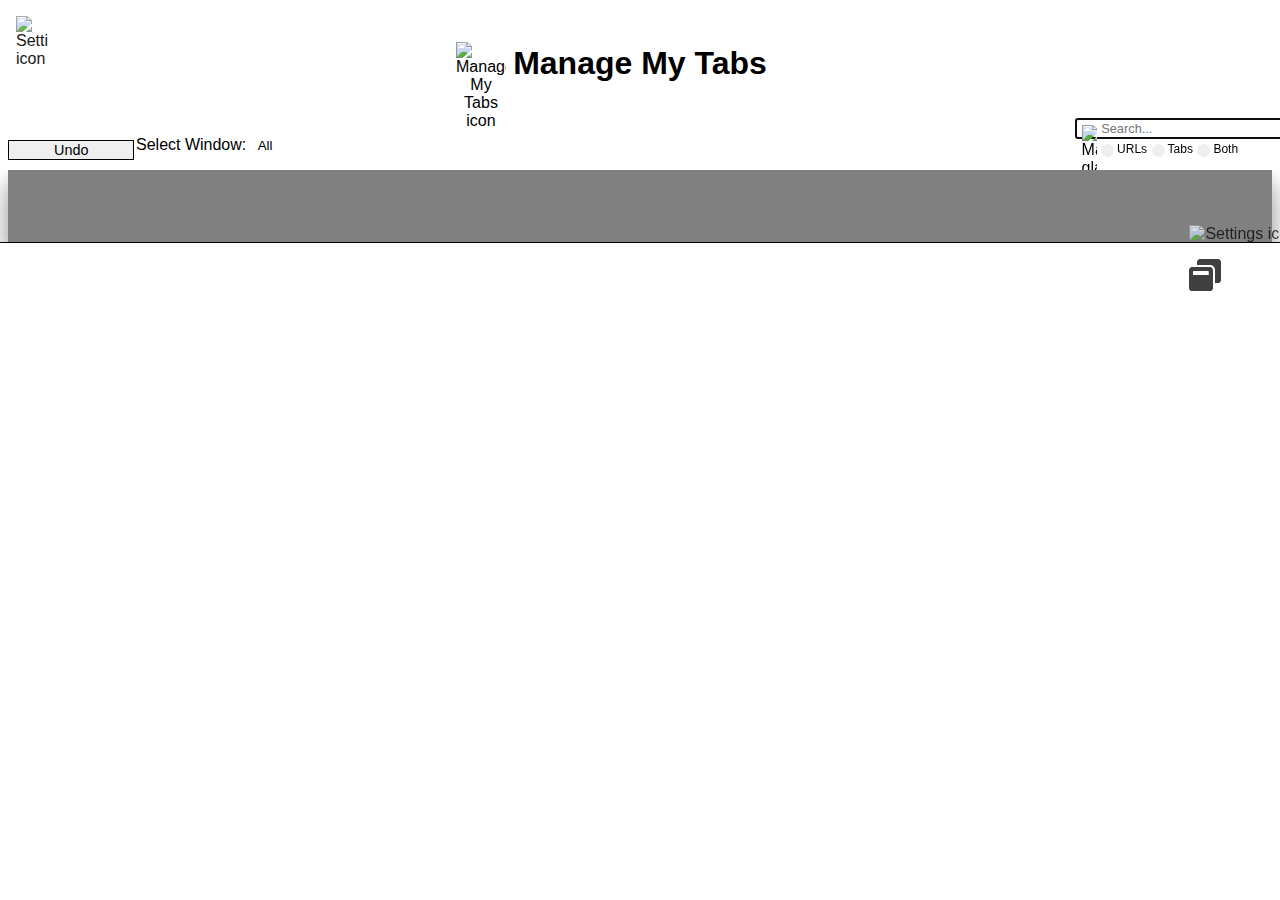
==== commit 9ce7c26f: "Added autofocus to the search bar" ====
--- a/tabPage.html
+++ b/tabPage.html
@@ -40,7 +40,7 @@
       </div>
       <div class="search">
         <div class="searchbar">
-          <input type="text" id="search-input" placeholder="Search...">
+          <input autofocus type="text" id="search-input" placeholder="Search...">
           <img id="search-icon" src="images/search.svg" alt="Magnifying glass" />
         </div>
         <div class="search-settings">
@@ -63,7 +63,7 @@
   <div class="right-side-bar">
     <div class="arrange-tabs-container">
       <img id="arrange-tabs-btn" src="images/arrange.svg" alt="Settings icon" width="30" />
-      <span id="arrange-tabs-tooltip">Arrange tabs in all window</span>
+      <span id="arrange-tabs-tooltip">Change the order of tabs in all windows to be alphabetical</span>
     </div>
     <div class="restore-tabs-container">
       <i id="restore-tabs-btn" class="fas fa-2x fa-window-restore"></i>
--- a/styles/src/modals.css
+++ b/styles/src/modals.css
@@ -21,11 +21,23 @@
   width: 80%;
 }
 
+.restore-container {
+  padding: 3rem;
+  background-color: white;
+  border-radius: 1rem;
+  margin: auto;
+}
+
 .closed-win:hover, .closed-tg:hover, .closed-t:hover {
   background-color: var(--settings-active-color);
   cursor: pointer;
 }
-.closed-tg:hover{
+
+.closed-win{
+  margin: 0;
+}
+
+.closed-tg:hover {
   color: white;
 }
 
@@ -33,7 +45,7 @@
   background: : linear-gradient(to right, rgba(0, 0, 0, 0), var(--settings-active-color));
 }
 
-#no-closed-elements{
+#no-closed-elements {
   background-color: white;
 }
 
